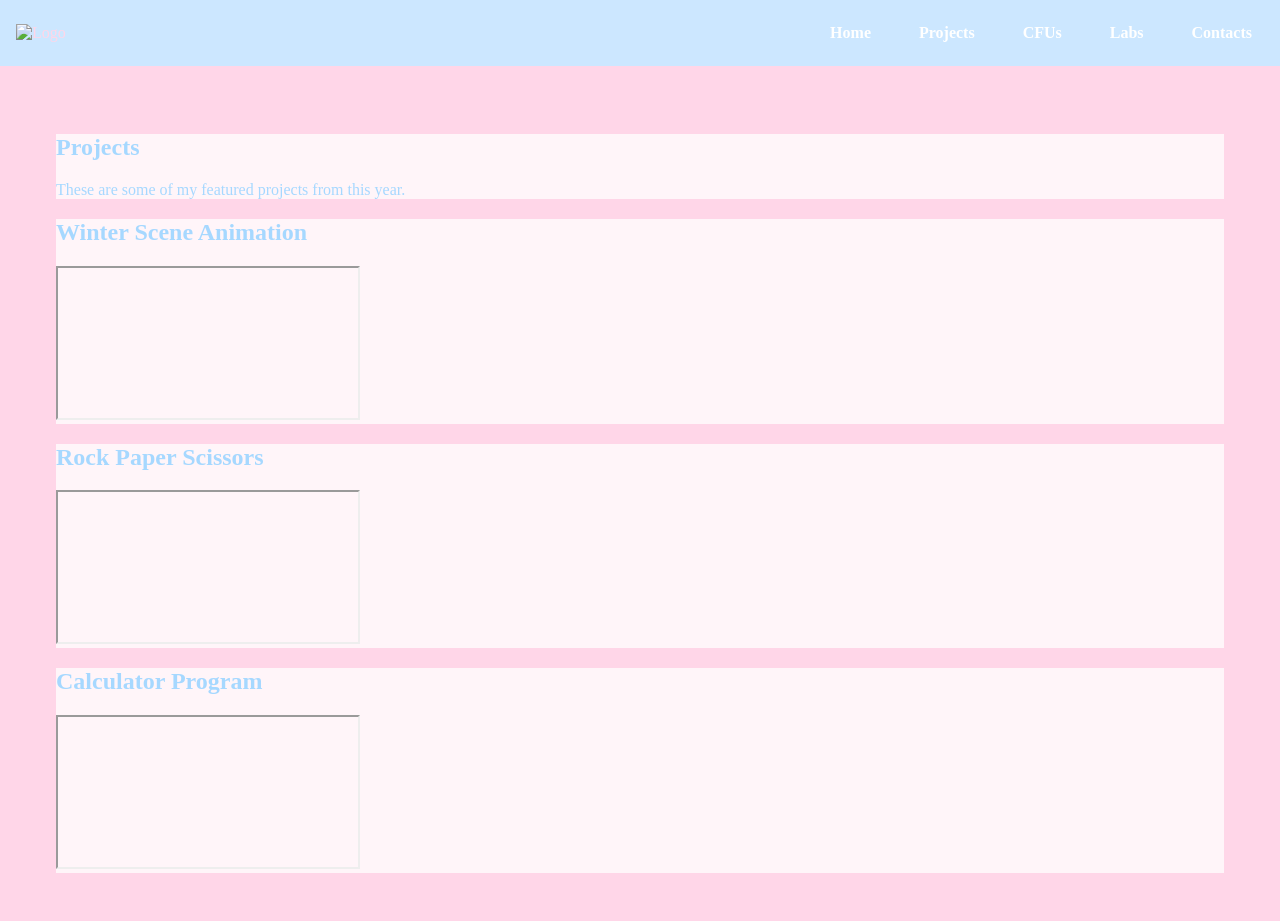
==== projects.html @ 903d4f83 "ssssss" ====
<!DOCTYPE html>
<html lang="en">
<head>
<meta charset="UTF-8">
<meta name="viewport" content="width=device-width, initial-scale=1.0">
<title>Projects | Samantha Payero</title>
<link rel="stylesheet" href="style.css">
</head>

<body>

<header>
<nav class="navbar">
<div class="navbar-left">
<img src="logo.jpeg" alt="Logo">
</div>

<ul class="navbar-right">
<li><a href="index.html">Home</a></li>
<li><a href="projects.html">Projects</a></li>
<li><a href="cfus.html">CFUs</a></li>
<li><a href="labs.html">Labs</a></li>
<li><a href="contact.html">Contacts</a></li>
</ul>
</nav>
</header>

<main class="home-card">

<section class="resource-card">
<h1>Projects</h1>
<p>These are some of my featured projects from this year.</p>
</section>

<section class="resource-card">
<h2>Winter Scene Animation</h2>
<iframe src="https://py3.codeskulptor.org/#user310_HPzixx1p4N_1.py"></iframe>
</section>

<section class="resource-card">
<h2>Rock Paper Scissors</h2>
<iframe src="https://py3.codeskulptor.org/#user310_ssR1wwO709_0.py"></iframe>
</section>

<section class="resource-card">
<h2>Calculator Program</h2>
<iframe src="https://py3.codeskulptor.org/#user310_8nuzVAXPKz_0.py"></iframe>
</section>

</main>

</body>
</html>
---- style.css ----
/* =========================
   GLOBAL / RESET....
========================= */
* {
  box-sizing: border-box;
}

body {

  margin: 0;
  font-family: 'Pacifico', 'Comic Sans MS', cursive;
  background-color: #ffd6e8;
  color: #ffd6e8;
  background-image: none;

}

body {
  background-color: #ffd6e8; /* baby pink */
}

h1, h2, h3, h4 {
  color: #a6d8ff; /* baby blue */
}

/* =========================
   NAVBAR
========================= */
.navbar {
  background-color: #cce7ff; /* baby blue */
}


.navbar-left img {
  height: 35px;
}

.navbar-right a {
  color: #a6d8ff;
}

.navbar-right a {
  color: white;
  text-decoration: none;
  font-weight: bold;
}

.navbar-right a:hover {
  color: #a6d8ff;
}


/* =========================
   PAGE LAYOUT
========================= */
.home-card {
  max-width: 1200px;
  margin: 2em auto;
  padding: 1em;
}

/* =========================
   CARDS
========================= */
.resource-card {
  background-color: rgba(255, 255, 255, 0.75);
  color: #a6d8ff;
}

/* =========================
   BIO SECTION
========================= */
.bio {
  display: flex;
  flex-direction: column;
  align-items: center;
  text-align: center;
}

.bio-pic img {
  width: 150px;
  height: 150px;
  border-radius: 50%;
  border: 3px solid #5555aa;
  object-fit: cover;
}

.bio-text h1 {
  margin-bottom: 0.2em;
}

.bio-text h4 {
  margin-top: 0;
  font-weight: normal;
  color: #ddd33d;
}

/* =========================
   PROJECT LAYOUT
========================= */
.project {
  display: flex;
  gap: 1.5em;
  align-items: flex-start;
}

.project iframe {
  flex: 2;
  min-width: 320px;
  height: 450px;
  border: none;
  background-color: white;
  border-radius: 8px;
}

.reflection {
  flex: 1;
  background-color: rgba(255, 255, 255, 0.04);
  padding: 1em;
  border-radius: 8px;
}

.reflection h3 {
  margin-top: 0;
  color: #aaaaff;
}

.reflection p {
  font-size: 0.95em;
  color: #ddd33d;
}

/* =========================
   LINKS / ICONS
========================= */
.skill-images {
  display: flex;
  justify-content: center;
  gap: 1.5em;
  margin-top: 1em;
}

.picture {
  transition: transform 0.2s ease;
}

.picture:hover {
  transform: scale(1.05);
}

.link-pic {
  height: 80px;
  width: 80px;
  border-radius: 10px;
  border: 2px solid white;
  object-fit: cover;
}

/* =========================
   FOOTER
========================= */
footer {
  text-align: center;
  font-size: 0.85em;
  color: #ddd33d;
}

/* =========================
   RESPONSIVE
========================= */
@media (max-width: 900px) {
  .project {
    flex-direction: column;
  }

  .project iframe {
    width: 100%;
    min-width: 0;
    height: 350px;
  }
}

@media (max-width: 600px) {
  .navbar {
    flex-direction: column;
    gap: 1em;
  }

  .navbar-right {
    flex-wrap: wrap;
    justify-content: center;
  }
}
.navbar {
  display: flex;
  justify-content: space-between;
  align-items: center;
  padding: 1rem;
}

.navbar-right {
  display: flex;
  list-style: none;
  gap: 1.5rem;
  margin: 0;
  padding: 0;
}

.navbar-right li {
  display: inline-block;
}

.navbar-right a {
  display: inline-block;
  padding: 8px 12px;
  cursor: pointer;
}
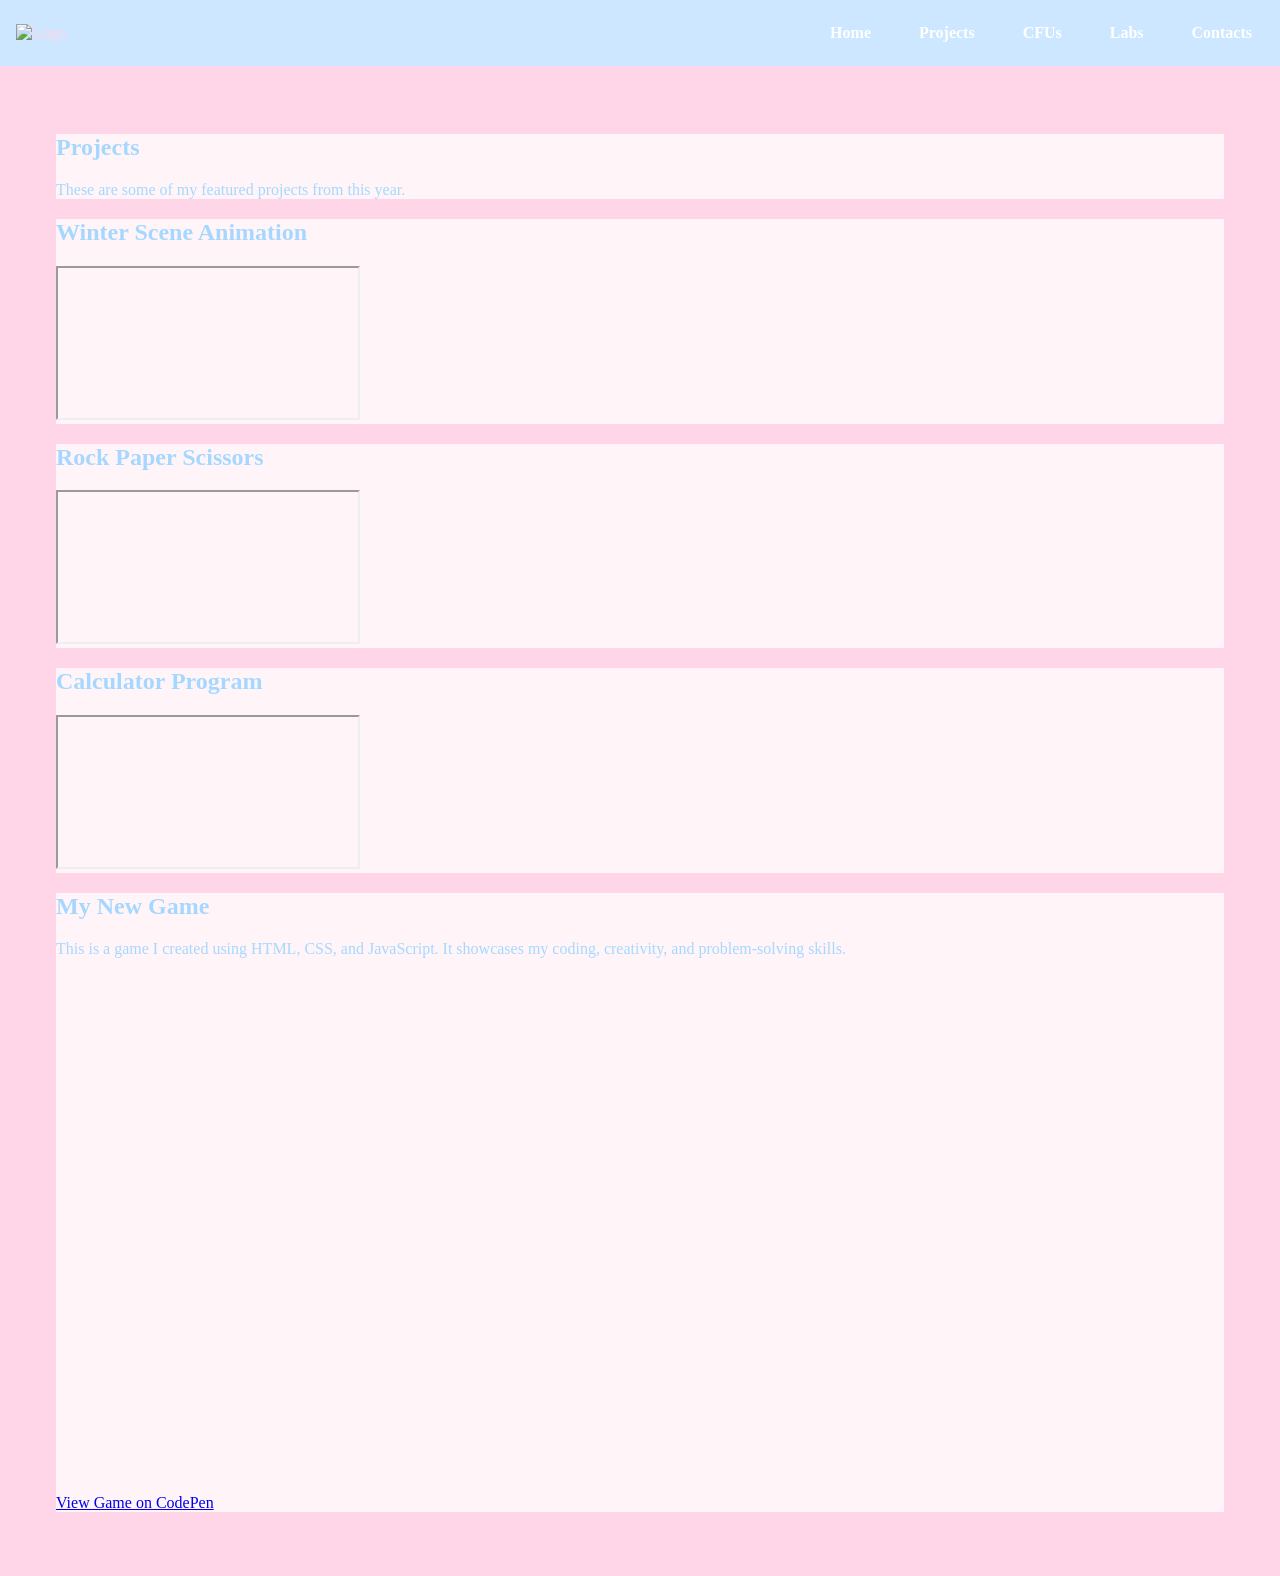
==== commit ce8a57a1: "Add new game section to projects.html Added a new section for 'My New Game' with details and an embe" ====
--- a/projects.html
+++ b/projects.html
@@ -46,8 +46,31 @@
 <h2>Calculator Program</h2>
 <iframe src="https://py3.codeskulptor.org/#user310_8nuzVAXPKz_0.py"></iframe>
 </section>
-
+<section class="resource-card">
+    <h2>My New Game</h2>
+    <p>
+        This is a game I created using HTML, CSS, and JavaScript.
+        It showcases my coding, creativity, and problem-solving skills.
+    </p>
+    <iframe
+        src="https://codepen.io/sammysosa-web/embed/01a10ce7-11a4-7afe-b5a3-18e2b9917ad3?default-tab=result"
+        title="My New Game"
+        width="100%"
+        height="500"
+        style="border: none;"
+        loading="lazy"
+        allowfullscreen>
+    </iframe>
+    <p>
+        <a
+            href="https://codepen.io/editor/sammysosa-web/pen/01a10ce7-11a4-7afe-b5a3-18e2b9917ad3"
+            target="_blank"
+            rel="noopener noreferrer">
+            View Game on CodePen
+        </a>
+    </p>
+</section>
 </main>
 
 </body>
-</html>+</html>
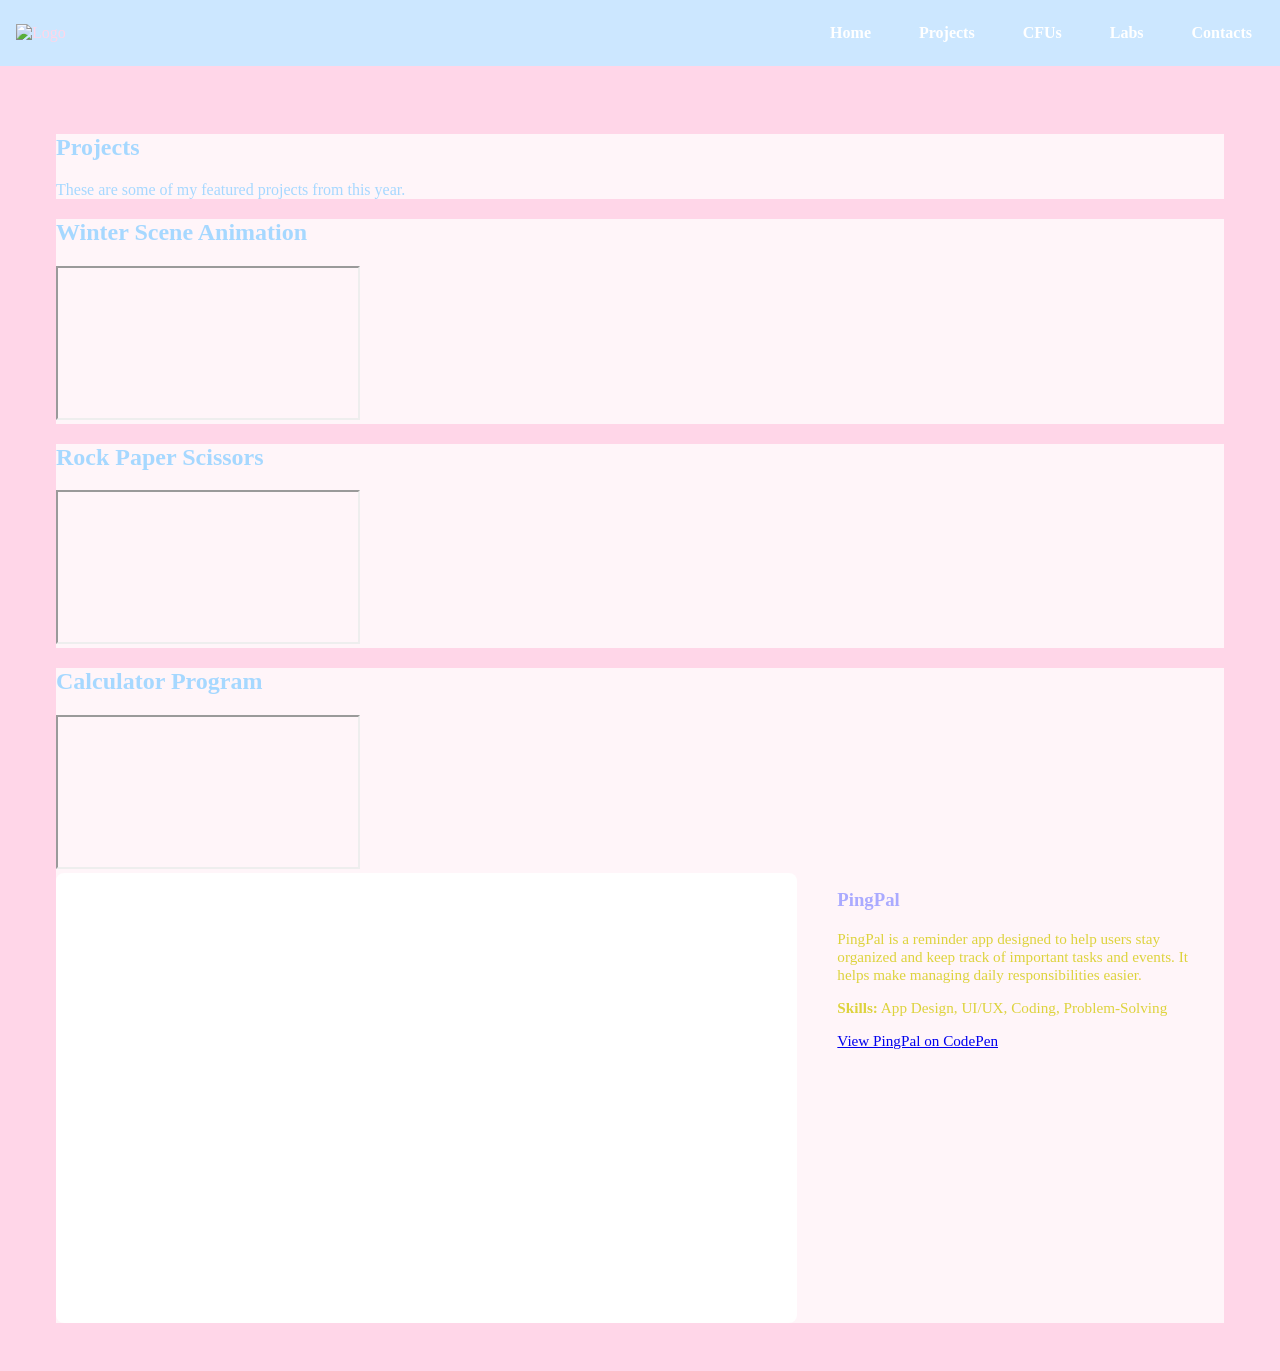
==== commit 51d5102d: "Update project section to include PingPal Reminder App Replaced 'My New Game' section with 'PingPal " ====
--- a/projects.html
+++ b/projects.html
@@ -46,30 +46,43 @@
 <h2>Calculator Program</h2>
 <iframe src="https://py3.codeskulptor.org/#user310_8nuzVAXPKz_0.py"></iframe>
 </section>
+
 <section class="resource-card">
-    <h2>My New Game</h2>
-    <p>
-        This is a game I created using HTML, CSS, and JavaScript.
-        It showcases my coding, creativity, and problem-solving skills.
-    </p>
-    <iframe
-        src="https://codepen.io/sammysosa-web/embed/01a10ce7-11a4-7afe-b5a3-18e2b9917ad3?default-tab=result"
-        title="My New Game"
-        width="100%"
-        height="500"
-        style="border: none;"
-        loading="lazy"
-        allowfullscreen>
-    </iframe>
-    <p>
-        <a
-            href="https://codepen.io/editor/sammysosa-web/pen/01a10ce7-11a4-7afe-b5a3-18e2b9917ad3"
-            target="_blank"
-            rel="noopener noreferrer">
-            View Game on CodePen
-        </a>
-    </p>
+    <div class="project">
+        <iframe
+            src="https://codepen.io/sammysosa-web/embed/01a10ce7-11a4-7afe-b5a3-18e2b9917ad3?default-tab=result"
+            title="PingPal Reminder App"
+            width="100%"
+            height="400"
+            loading="lazy">
+        </iframe>
+
+        <div class="reflection">
+            <h3>PingPal</h3>
+
+            <p>
+                PingPal is a reminder app designed to help users
+                stay organized and keep track of important tasks
+                and events. It helps make managing daily
+                responsibilities easier.
+            </p>
+
+            <p>
+                <strong>Skills:</strong> App Design, UI/UX,
+                Coding, Problem-Solving
+            </p>
+
+            <p>
+                <a href="https://codepen.io/editor/sammysosa-web/pen/01a10ce7-11a4-7afe-b5a3-18e2b9917ad3"
+                   target="_blank"
+                   rel="noopener noreferrer">
+                    View PingPal on CodePen
+                </a>
+            </p>
+        </div>
+    </div>
 </section>
+
 </main>
 
 </body>
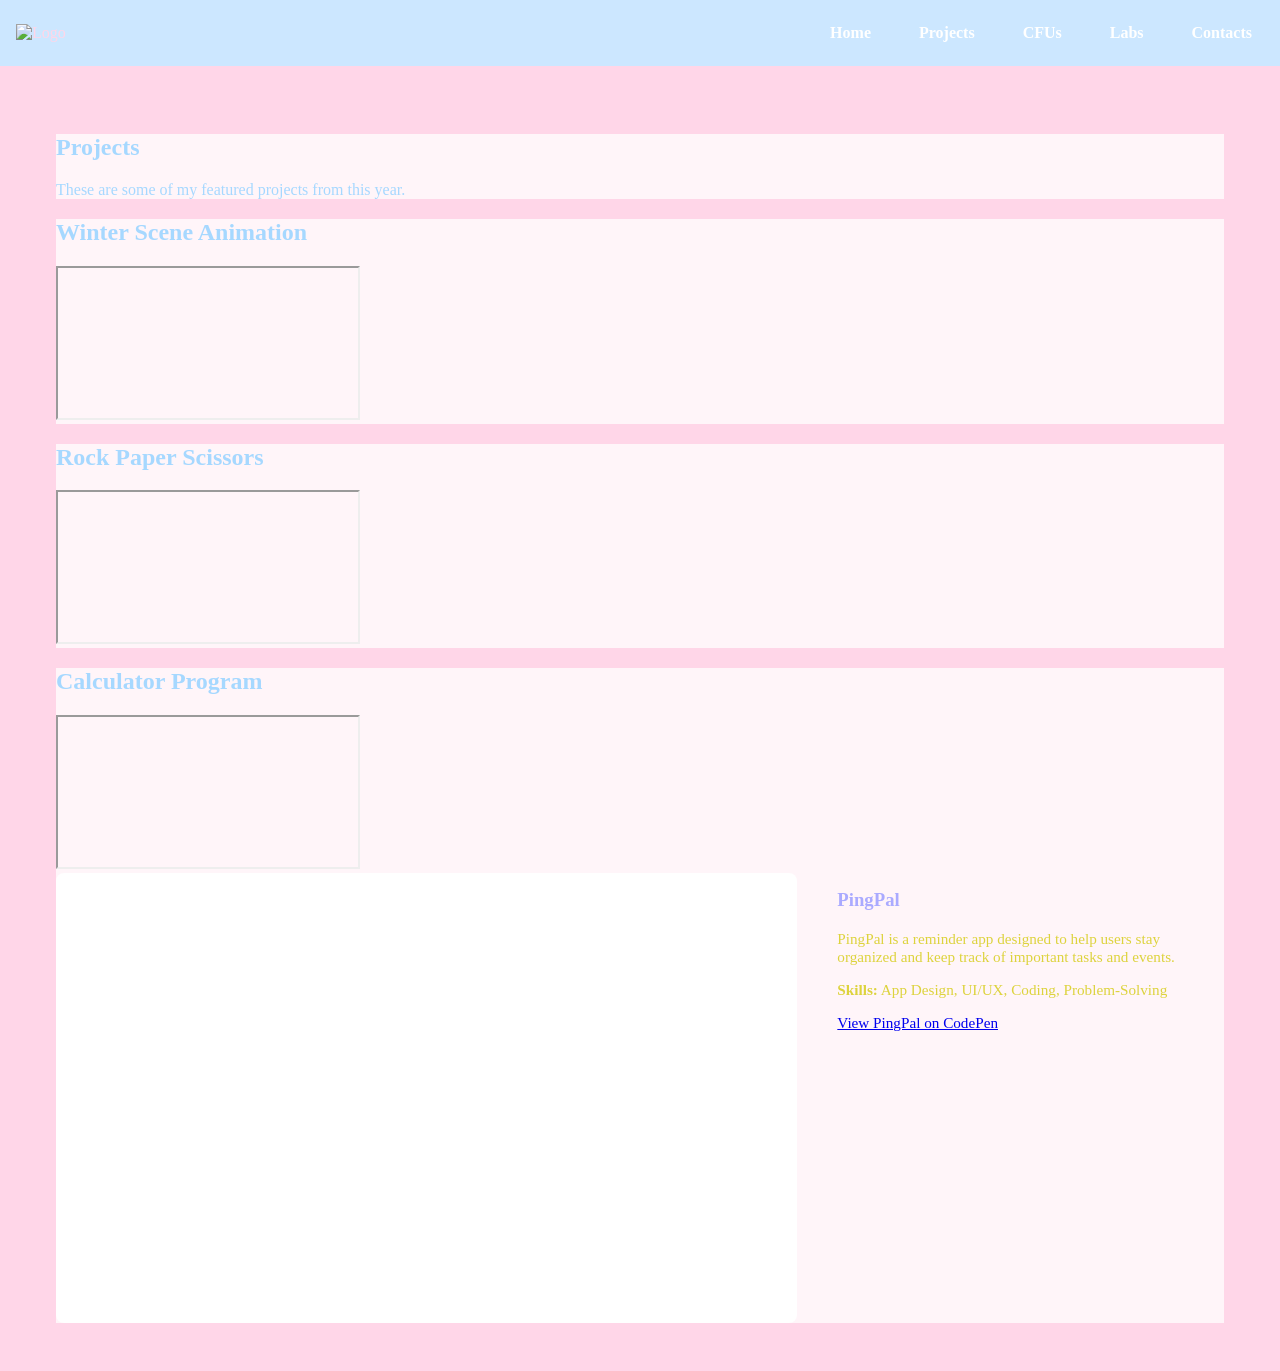
==== commit d3615d0b: "Refine PingPal project description Removed redundant text from the PingPal description." ====
--- a/projects.html
+++ b/projects.html
@@ -59,19 +59,15 @@
 
         <div class="reflection">
             <h3>PingPal</h3>
-
             <p>
                 PingPal is a reminder app designed to help users
                 stay organized and keep track of important tasks
-                and events. It helps make managing daily
-                responsibilities easier.
+                and events.
             </p>
-
             <p>
                 <strong>Skills:</strong> App Design, UI/UX,
                 Coding, Problem-Solving
             </p>
-
             <p>
                 <a href="https://codepen.io/editor/sammysosa-web/pen/01a10ce7-11a4-7afe-b5a3-18e2b9917ad3"
                    target="_blank"
@@ -83,6 +79,7 @@
     </div>
 </section>
 
+
 </main>
 
 </body>
